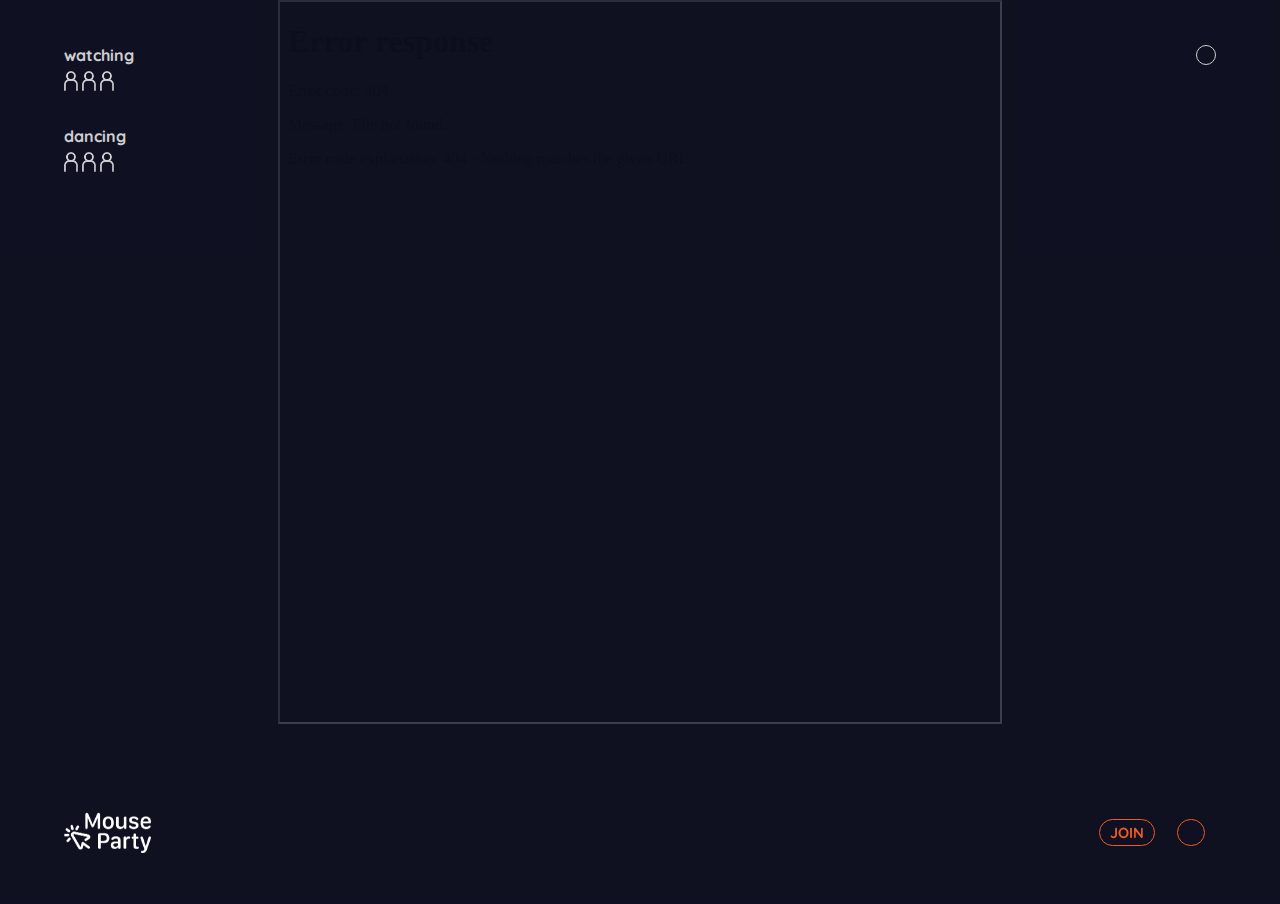
==== public/index.html @ aedac35e "first" ====
<!DOCTYPE html>
<html>

<head>
  <meta charset="utf-8">
  <title>MouseParty</title>
  <link rel="icon" href="/assets/favicon.png">
  <meta name="viewport" width=device-width, initial-scale=1.0, maximum-scale=1.0, user-scalable=0>
  <link rel="preconnect" href="https://fonts.gstatic.com">
  <link href="https://fonts.googleapis.com/css2?family=Quicksand:wght@400;700&display=swap" rel="stylesheet">
  <style>
  </style>
  <script src="/socket.io/socket.io.js"></script>
  <script src="assets/lib/p5.min.js"></script>
  <script src="assets/lib/p5.sound.min.js"></script>
  <script src="assets/lib/p5.play.js"></script>
  <script src="sketch.js"></script>
  <link href="website.css" rel="stylesheet" type="text/css">
</head>

<body>
  <iframe id="welcome" src="assets/welcome/index.html"></iframe>
  <div id="schermo">
    <iframe class="gioco" src="/assets/game/index.html"></iframe>
    <!-- <iframe class="gioco" src="https://prova-cursori.herokuapp.com"></iframe> -->
  </div>
  <div id="overlay">
    <button id="bt3" onclick="info()"></button>
    <div class="menu">
      <div class="watching">
        <p class="testo">watching</p>
        <div class="omini">
          <img src="assets/images/lp/omino.png" class="omino" id="u1">
          <img src="assets/images/lp/omino.png" class="omino" id="u2">
          <img src="assets/images/lp/omino.png" class="omino" id="u3">
          <img src="assets/images/lp/omino.png" class="omino" id="u4">
          <img src="assets/images/lp/omino.png" class="omino" id="u5">
          <img src="assets/images/lp/omino.png" class="omino" id="u6">
          <img src="assets/images/lp/omino.png" class="omino" id="u7">
          <img src="assets/images/lp/omino.png" class="omino" id="u8">
          <div class="testo" id="utenti">+1</div>
        </div>
      </div>
      <div class="dancing">
        <p class="testo" id="dancing">dancing</p>
        <div class="omini">
          <img src="assets/images/lp/omino.png" class="omino" id="u1">
          <img src="assets/images/lp/omino.png" class="omino" id="u2">
          <img src="assets/images/lp/omino.png" class="omino" id="u3">
          <img src="assets/images/lp/omino.png" class="omino" id="u4">
          <img src="assets/images/lp/omino.png" class="omino" id="u5">
          <img src="assets/images/lp/omino.png" class="omino" id="u6">
          <img src="assets/images/lp/omino.png" class="omino" id="u7">
          <img src="assets/images/lp/omino.png" class="omino" id="u8">
        </div>
      </div>
    </div>
  </div>
  <div class="elementiSx">
    <img src="assets/images/lp/logo4.png" id="logo" onclick="home()">
  </div>
  <div id="header">
    <div class="elementiDx">
      <button id="bt1" onclick="gioca()">JOIN</button>
      <button id="bt2" onclick="watch()"></button>
    </div>
  </div>
</body>

</html>
---- public/website.css ----
body {
  position: absolute;
  position: fixed;
  background-color: #0f1122;
  padding: 0;
  margin: 0;
  width: 100%;
  height: 100%;
  font-family: 'Quicksand', sans-serif;
  font-weight: normal;
  font-style: normal;
  text-decoration: none;
}

#overlay{
  background-color: #0f1122;
  position: fixed;
  margin: 0;
  width: 100%;
  height: 100%;
  opacity: 0.8;
  display: block;
}

#header {
  display: block;
  position: fixed;
  left: 0;
  bottom: 0;
  width: 100%;
  height: 15%;
  display: flex;
  justify-content: space-between;
}

.elementiSx {
  background-color: red;
  display: block;
  position: fixed;
  bottom: 0;
  height: 15%;
  width: 0%;
  margin-left: 5%;
  z-index: 1;
  display: flex;
  align-items: center;
  }

.elementiDx {
  width: 10%;
  height: auto;
  margin: auto;
  margin-right: 5%;
  z-index: 1;
  display: flex;
  justify-content: space-around;
}

#logo{
  height: 30pt;
}

#join, #occhio{
  height: 20pt;
}

#logo:hover, #bt1:hover, #bt2:hover, #bt3:hover{
  opacity: 0.5;
  cursor: pointer;
}

.menu{
  position: fixed;
  left: 5%;
  top: 5%;
  width: 15%;
  height: 30%;
}

.testo{
  margin:0;
  padding: 0;
  font-size: 12pt;
  color: #ffffff;
  font-weight: bold;
}

.watching{
  margin-top: 0;
  height:30%;
}

.dancing{
  margin-top: 0;
  height:40%;
}

.omini{
margin-top: 3%;
}

.omino{
  margin-top: 0;
  margin-right: 2%;
  height: 15pt;
  float: left;
}

#u1{
  display: none;
  /* display: block; */
}

#u2{
  display: none;
  /* display: block; */
}

#u3{
  display: none;
  /* display: block; */
}

#u4{
  display: none;
  /* display: block; */
}

#u5{
  display: none;
  /* display: block; */
}

#u6{
  /* display: none; */
  display: block;
}

#u7{
  /* display: none; */
  display: block;
}

#u8{
  /* display: none; */
  display: block;
}

#utenti{
  display: none;
  /* display: block; */
}


button {
  background-color: #0f1122;
  border-color: #f15a24;
  border-style: solid;
  border-width: 1.5px;
  color: #f15a24;
  text-align: center;
  font-size: 11pt;
  font-family: 'Quicksand', sans-serif;
  font-weight: bold;
  text-decoration: none;
  display: inline-block;
  width: 40%;
  height: 20pt;
  border-radius: 30px;
  cursor: pointer;
}

#bt1 {
  width: 42pt;
  display: block;
}

#bt2 {
  width: 21pt;
  background-image: url(/assets/images/lp/occhio.png);
  background-size: contain;
  background-repeat: no-repeat;
  background-position: center;
  display: block;
}

#bt3 {
  position: fixed;
  right: 5%;
  top: 5%;
  height: 15pt;
  width: 15pt;
  border-color: #ffffff;
  color: #ffffff;
  background-image: url(/assets/images/lp/i.png);
  background-size: contain;
  background-repeat: no-repeat;
  background-position: center;
  display: block;
}

.gioco {
  position: absolute;
  position: fixed;
  padding: 0;
  margin: 0;
  width: 720px;
  height: 720px;
  z-index: 0;
}

#schermo {
    position: absolute;
    position: fixed;
    background-color: #0f1122;
    padding: 0;
    margin: 0;
    width: 100%;
    height: 100%;
    display: flex;
    justify-content: space-around;
}

#welcome {
  display: block;
  position: absolute;
  position: fixed;
  padding: 0;
  width: 40%;
  height: 40%;
  left: 30%;
  top:30%;
  z-index: 1;
  border: none;
}
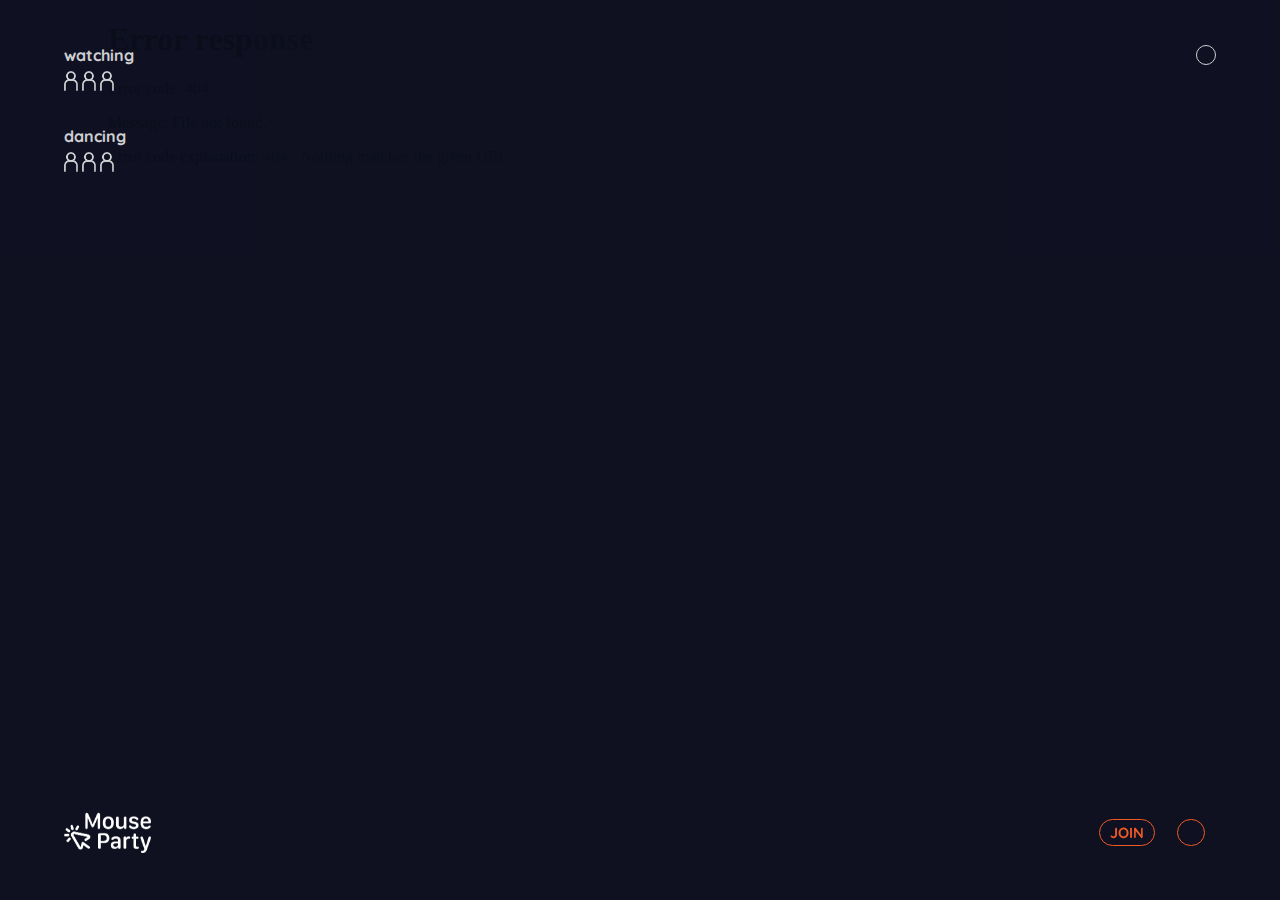
==== commit ed72e84f: "fix" ====
--- a/public/index.html
+++ b/public/index.html
@@ -19,10 +19,9 @@
 </head>
 
 <body>
-  <iframe id="welcome" src="assets/welcome/index.html"></iframe>
+  <!-- <iframe id="welcome" src="assets/welcome/index.html"></iframe> -->
   <div id="schermo">
-    <iframe class="gioco" src="/assets/game/index.html"></iframe>
-    <!-- <iframe class="gioco" src="https://prova-cursori.herokuapp.com"></iframe> -->
+    <iframe class="gioco" src="/assets/game_r1/index.html"></iframe>
   </div>
   <div id="overlay">
     <button id="bt3" onclick="info()"></button>
--- a/public/website.css
+++ b/public/website.css
@@ -44,7 +44,7 @@
   z-index: 1;
   display: flex;
   align-items: center;
-  }
+}
 
 .elementiDx {
   width: 10%;
@@ -204,21 +204,24 @@
   position: fixed;
   padding: 0;
   margin: 0;
-  width: 720px;
-  height: 720px;
+  width: 1080px;
+  height: 1080px;
   z-index: 0;
+  border: none;
+  decoration: none;
+  overflow: none;
 }
 
 #schermo {
-    position: absolute;
-    position: fixed;
-    background-color: #0f1122;
-    padding: 0;
-    margin: 0;
-    width: 100%;
-    height: 100%;
-    display: flex;
-    justify-content: space-around;
+  position: absolute;
+  position: fixed;
+  background-color: #0f1122;
+  padding: 0;
+  margin: 0;
+  width: 100%;
+  height: 100%;
+  display: flex;
+  justify-content: space-around;
 }
 
 #welcome {
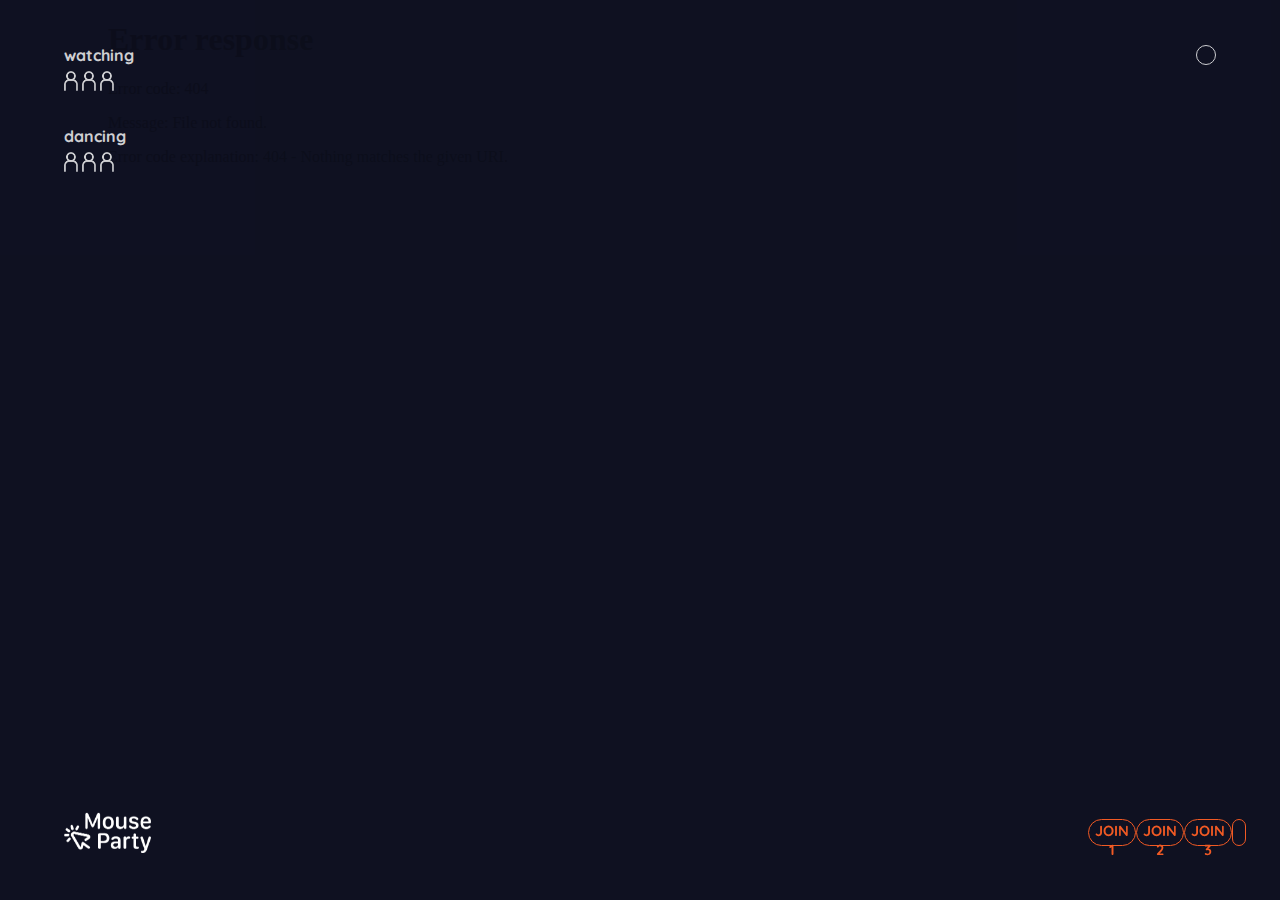
==== commit 08b2be03: "rooms" ====
--- a/public/index.html
+++ b/public/index.html
@@ -21,7 +21,7 @@
 <body>
   <!-- <iframe id="welcome" src="assets/welcome/index.html"></iframe> -->
   <div id="schermo">
-    <iframe class="gioco" src="/assets/game_r1/index.html"></iframe>
+    <iframe id="myFrame" class="gioco" src="/assets/game_r1/index.html"></iframe>
   </div>
   <div id="overlay">
     <button id="bt3" onclick="info()"></button>
@@ -60,7 +60,9 @@
   </div>
   <div id="header">
     <div class="elementiDx">
-      <button id="bt1" onclick="gioca()">JOIN</button>
+      <button id="bt1" onclick="gioca_1()">JOIN 1</button>
+      <button id="bt1" onclick="gioca_2()">JOIN 2</button>
+      <button id="bt1" onclick="gioca_3()">JOIN 3</button>
       <button id="bt2" onclick="watch()"></button>
     </div>
   </div>
